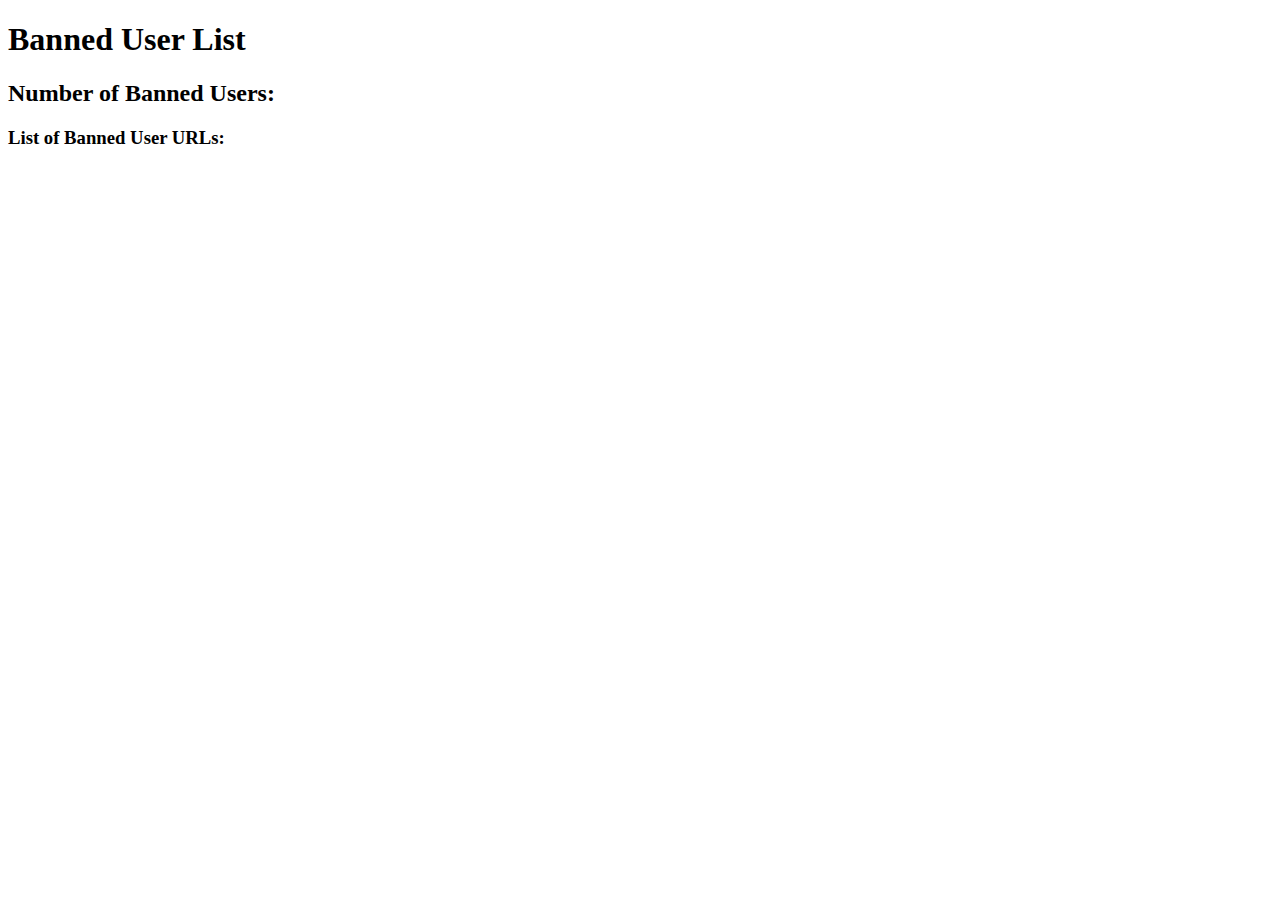
==== index.html @ 8057903b "Create index.html" ====
<!DOCTYPE html>
<html>
<head>
  <title>Banned User List</title>
</head>
<body>
  <h1>Banned User List</h1>

  <h2>Number of Banned Users: <span id="bannedCount"></span></h2>

  <h3>List of Banned User URLs:</h3>
  <ul id="bannedUserList"></ul>

  <script>
    // Function to fetch the banned user data
    async function fetchBannedUsers() {
      const response = await fetch('https://pxidrgkatumlvfqaxcll.supabase.co/rest/v1/users?select=data', {
        headers: {
          'apikey': 'eyJhbGciOiJIUzI1NiIsInR5cCI6IkpXVCJ9.eyJpc3MiOiJzdXBhYmFzZSIsInJlZiI6InB4aWRyZ2thdHVtbHZmcWF4Y2xsIiwicm9sZSI6ImFub24iLCJpYXQiOjE2Njg5OTUzOTgsImV4cCI6MTk4NDU3MTM5OH0.d_yYtASLzAoIIGdXUBIgRAGLBnNow7JG2SoaNMQ8ySg',
          'authorization': 'Bearer eyJhbGciOiJIUzI1NiIsInR5cCI6IkpXVCJ9.eyJpc3MiOiJzdXBhYmFzZSIsInJlZiI6InB4aWRyZ2thdHVtbHZmcWF4Y2xsIiwicm9sZSI6ImFub24iLCJpYXQiOjE2Njg5OTUzOTgsImV4cCI6MTk4NDU3MTM5OH0.d_yYtASLzAoIIGdXUBIgRAGLBnNow7JG2SoaNMQ8ySg'
        }
      });

      const data = await response.json();
      const bannedUsers = data.filter(user => {
        const createdTime = user.data.createdTime;
        return createdTime > 1696118400000 && createdTime < 1698796800000 && user.data.isBannedFromPosting;
      });

      return bannedUsers;
    }

    // Function to display the banned user data on the webpage
    async function displayBannedUsers() {
      const bannedUsers = await fetchBannedUsers();

      const bannedCountElement = document.getElementById('bannedCount');
      bannedCountElement.textContent = bannedUsers.length;

      const bannedUserListElement = document.getElementById('bannedUserList');
      bannedUsers.forEach(user => {
        const listItem = document.createElement('li');
        const link = document.createElement('a');
        link.href = `https://manifold.markets/${user.data.username}`;
        link.textContent = user.data.username;
        listItem.appendChild(link);
        bannedUserListElement.appendChild(listItem);
      });
    }

    // Call the displayBannedUsers function when the page loads
    window.addEventListener('load', displayBannedUsers);
  </script>
</body>
</html>
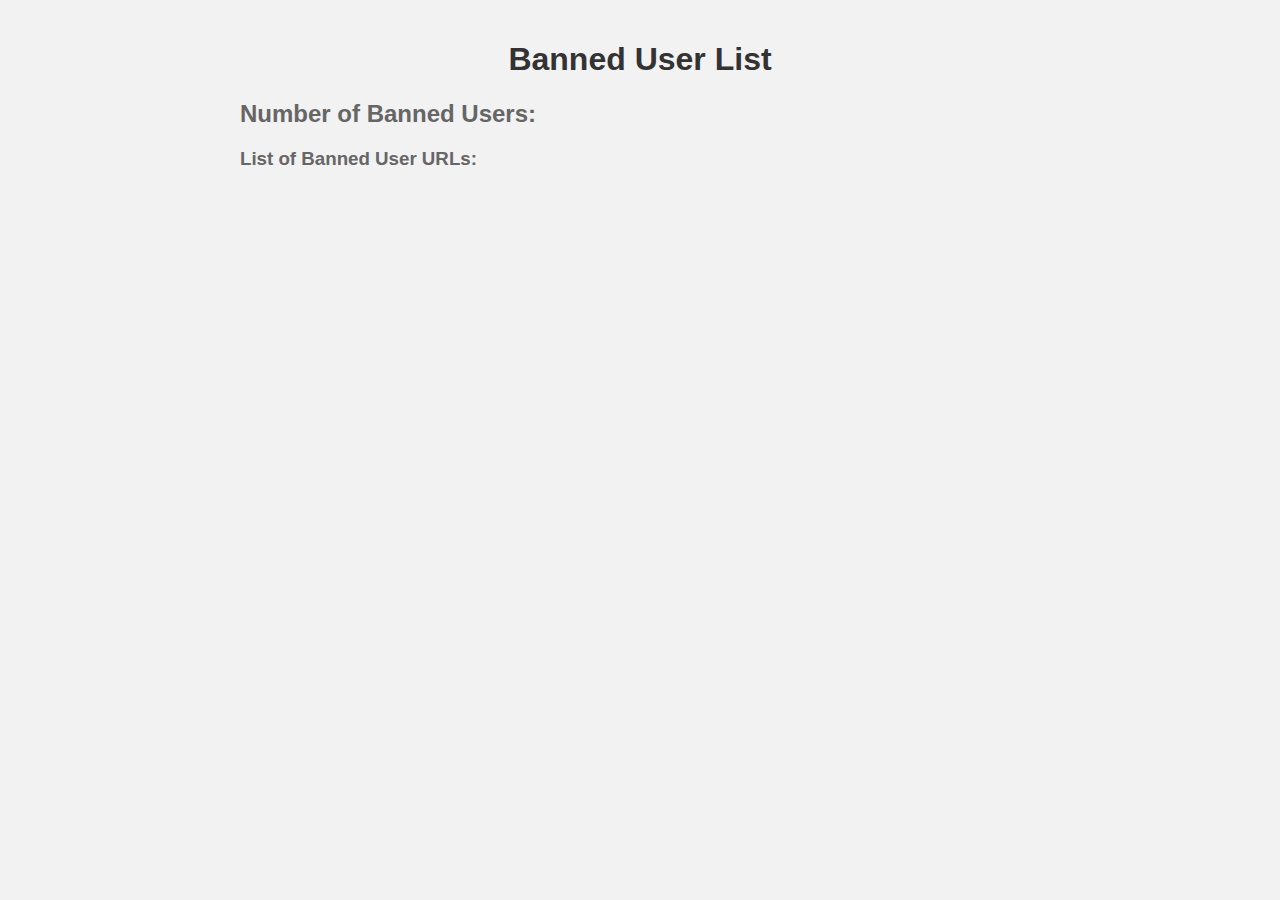
==== commit a8758246: "Update index.html" ====
--- a/index.html
+++ b/index.html
@@ -2,54 +2,18 @@
 <html>
 <head>
   <title>Banned User List</title>
+  <link rel="stylesheet" href="styles.css">
+  <script src="script.js" defer></script>
 </head>
 <body>
-  <h1>Banned User List</h1>
+  <div class="container">
+    <h1>Banned User List</h1>
 
-  <h2>Number of Banned Users: <span id="bannedCount"></span></h2>
+    <h2>Number of Banned Users: <span id="bannedCount"></span></h2>
 
-  <h3>List of Banned User URLs:</h3>
-  <ul id="bannedUserList"></ul>
-
-  <script>
-    // Function to fetch the banned user data
-    async function fetchBannedUsers() {
-      const response = await fetch('https://pxidrgkatumlvfqaxcll.supabase.co/rest/v1/users?select=data', {
-        headers: {
-          'apikey': 'eyJhbGciOiJIUzI1NiIsInR5cCI6IkpXVCJ9.eyJpc3MiOiJzdXBhYmFzZSIsInJlZiI6InB4aWRyZ2thdHVtbHZmcWF4Y2xsIiwicm9sZSI6ImFub24iLCJpYXQiOjE2Njg5OTUzOTgsImV4cCI6MTk4NDU3MTM5OH0.d_yYtASLzAoIIGdXUBIgRAGLBnNow7JG2SoaNMQ8ySg',
-          'authorization': 'Bearer eyJhbGciOiJIUzI1NiIsInR5cCI6IkpXVCJ9.eyJpc3MiOiJzdXBhYmFzZSIsInJlZiI6InB4aWRyZ2thdHVtbHZmcWF4Y2xsIiwicm9sZSI6ImFub24iLCJpYXQiOjE2Njg5OTUzOTgsImV4cCI6MTk4NDU3MTM5OH0.d_yYtASLzAoIIGdXUBIgRAGLBnNow7JG2SoaNMQ8ySg'
-        }
-      });
-
-      const data = await response.json();
-      const bannedUsers = data.filter(user => {
-        const createdTime = user.data.createdTime;
-        return createdTime > 1696118400000 && createdTime < 1698796800000 && user.data.isBannedFromPosting;
-      });
-
-      return bannedUsers;
-    }
-
-    // Function to display the banned user data on the webpage
-    async function displayBannedUsers() {
-      const bannedUsers = await fetchBannedUsers();
-
-      const bannedCountElement = document.getElementById('bannedCount');
-      bannedCountElement.textContent = bannedUsers.length;
-
-      const bannedUserListElement = document.getElementById('bannedUserList');
-      bannedUsers.forEach(user => {
-        const listItem = document.createElement('li');
-        const link = document.createElement('a');
-        link.href = `https://manifold.markets/${user.data.username}`;
-        link.textContent = user.data.username;
-        listItem.appendChild(link);
-        bannedUserListElement.appendChild(listItem);
-      });
-    }
-
-    // Call the displayBannedUsers function when the page loads
-    window.addEventListener('load', displayBannedUsers);
-  </script>
+    <h3>List of Banned User URLs:</h3>
+    <div id="loading" class="loading"></div>
+    <ul id="bannedUserList"></ul>
+  </div>
 </body>
 </html>
--- a/styles.css
+++ b/styles.css
@@ -0,0 +1,44 @@
+body {
+  font-family: Arial, sans-serif;
+  background-color: #f2f2f2;
+  margin: 0;
+  padding: 0;
+}
+
+.container {
+  max-width: 800px;
+  margin: 0 auto;
+  padding: 20px;
+}
+
+h1 {
+  color: #333;
+  text-align: center;
+}
+
+h2 {
+  color: #666;
+}
+
+h3 {
+  color: #666;
+  margin-top: 20px;
+}
+
+ul {
+  list-style-type: none;
+  padding: 0;
+}
+
+li {
+  margin-bottom: 10px;
+}
+
+a {
+  color: #007bff;
+  text-decoration: none;
+}
+
+a:hover {
+  text-decoration: underline;
+}
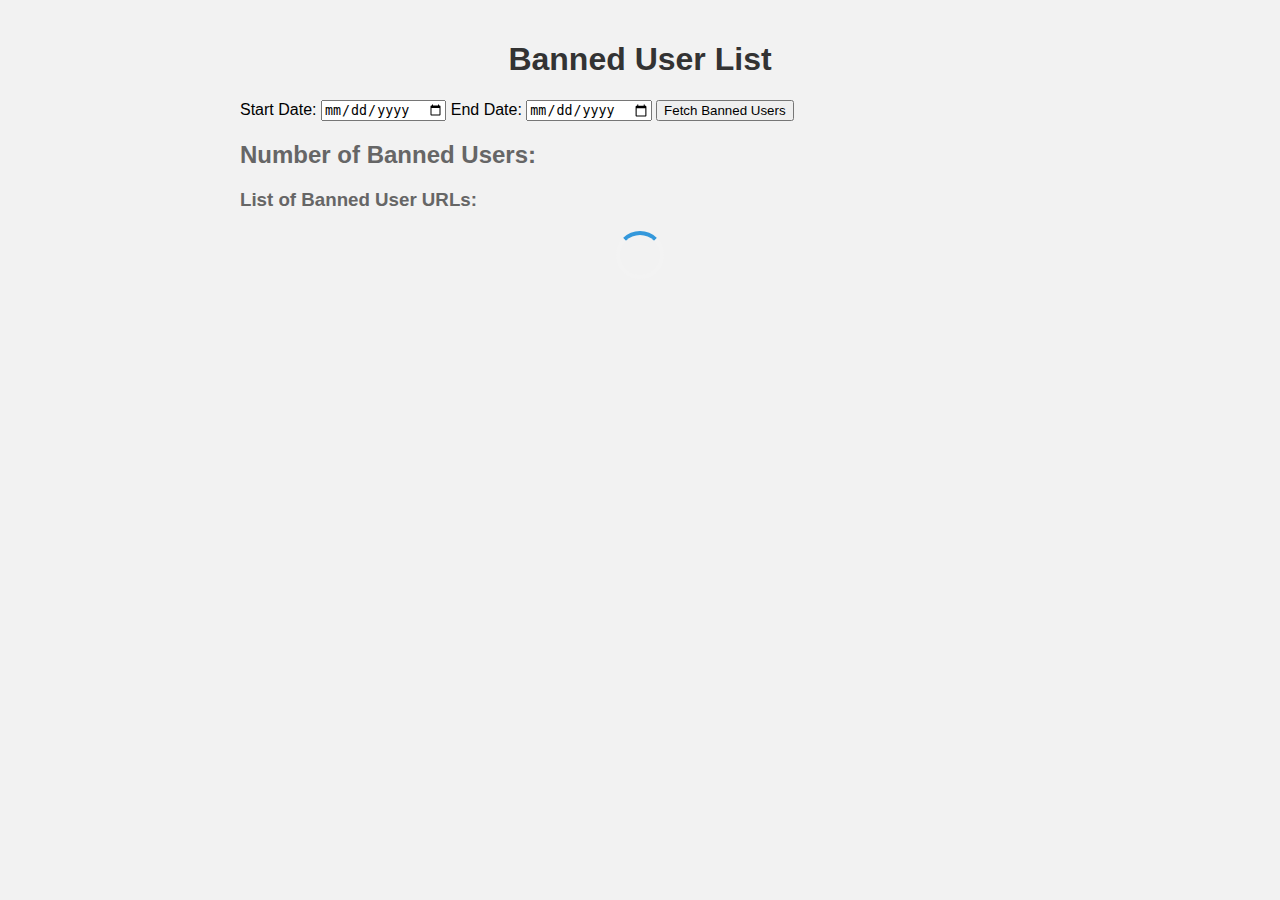
==== commit 7e4ff682: "Update index.html" ====
--- a/index.html
+++ b/index.html
@@ -9,6 +9,16 @@
   <div class="container">
     <h1>Banned User List</h1>
 
+    <div class="form">
+      <label for="startDate">Start Date:</label>
+      <input type="date" id="startDate">
+
+      <label for="endDate">End Date:</label>
+      <input type="date" id="endDate">
+
+      <button id="fetchButton">Fetch Banned Users</button>
+    </div>
+
     <h2>Number of Banned Users: <span id="bannedCount"></span></h2>
 
     <h3>List of Banned User URLs:</h3>
--- a/styles.css
+++ b/styles.css
@@ -42,3 +42,19 @@
 a:hover {
   text-decoration: underline;
 }
+
+.loading {
+  display: none;
+  width: 40px;
+  height: 40px;
+  margin: 20px auto;
+  border: 4px solid #f3f3f3;
+  border-top: 4px solid #3498db;
+  border-radius: 50%;
+  animation: spin 1s linear infinite;
+}
+
+@keyframes spin {
+  0% { transform: rotate(0deg); }
+  100% { transform: rotate(360deg); }
+}
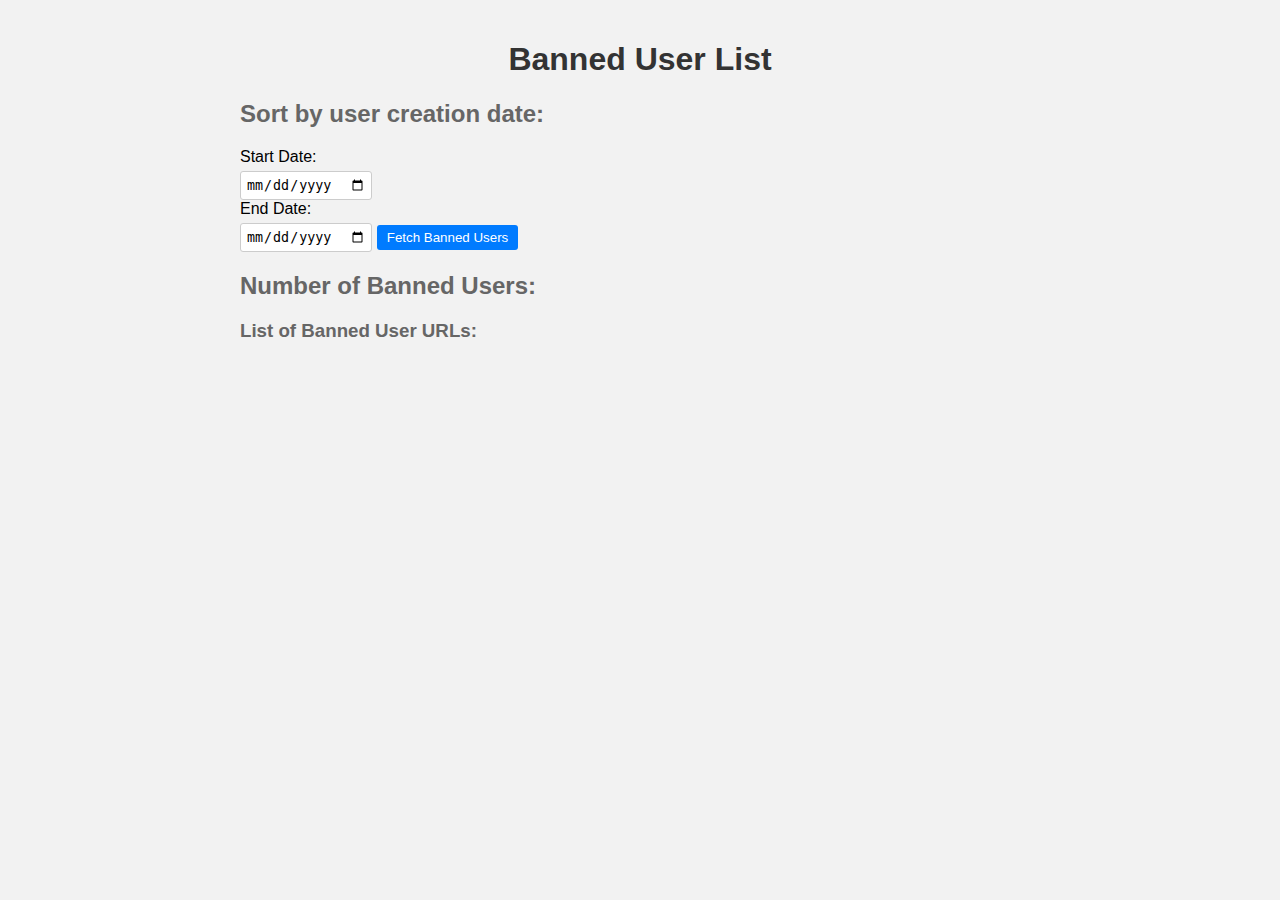
==== commit 4d716930: "Update index.html" ====
--- a/index.html
+++ b/index.html
@@ -9,6 +9,7 @@
   <div class="container">
     <h1>Banned User List</h1>
 
+    <h2>Sort by user creation date:</h2>
     <div class="form">
       <label for="startDate">Start Date:</label>
       <input type="date" id="startDate">
--- a/styles.css
+++ b/styles.css
@@ -43,6 +43,34 @@
   text-decoration: underline;
 }
 
+.form {
+  margin-bottom: 20px;
+}
+
+label {
+  display: block;
+  margin-bottom: 5px;
+}
+
+input[type="date"] {
+  padding: 5px;
+  border: 1px solid #ccc;
+  border-radius: 3px;
+}
+
+button {
+  padding: 5px 10px;
+  background-color: #007bff;
+  color: #fff;
+  border: none;
+  border-radius: 3px;
+  cursor: pointer;
+}
+
+button:hover {
+  background-color: #0056b3;
+}
+
 .loading {
   display: none;
   width: 40px;
